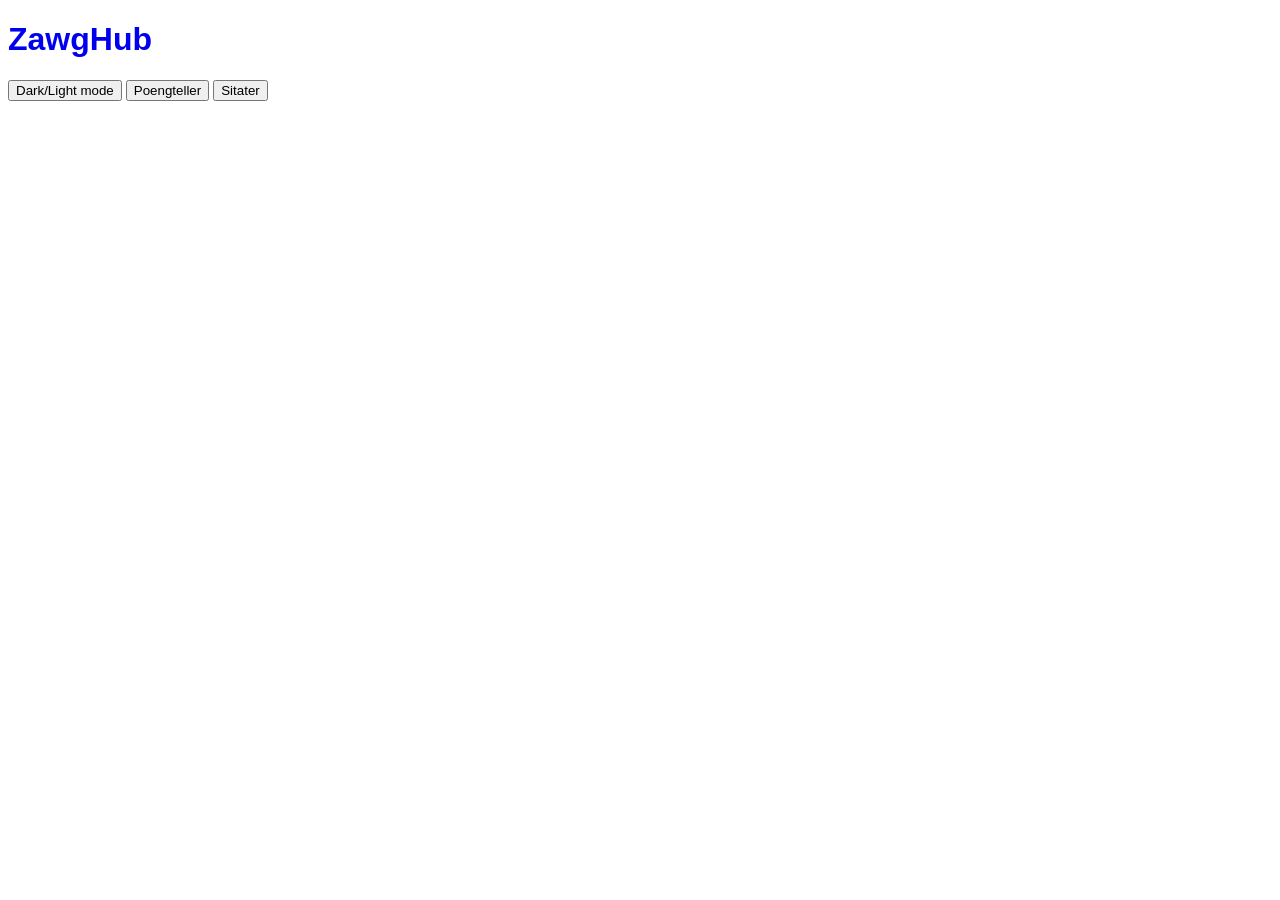
==== index.html @ 67b4a945 "asdasdsad" ====
<!DOCTYPE html>
<html lang="en">
<head>
    <meta charset="UTF-8">
    <meta name="viewport" content="width=device-width, initial-scale=1.0">
    <title>Zawg Hub</title>
    <link rel="stylesheet" href="style.css">        
</head>
<body id="bg">
    <a href="index.html"><h1>ZawgHub</h1></a>
    <button id="change">Dark/Light mode</button>
    <a href="poeng.html"><button>Poengteller</button></a>
    <a href="sitat.html"><button>Sitater</button></a>



    <script src="script.js"></script>
</body>
</html>
---- style.css ----
h1{
    font-family: 'Gill Sans', 'Gill Sans MT', Calibri, 'Trebuchet MS', sans-serif;
}

a{
    text-decoration: none;
}
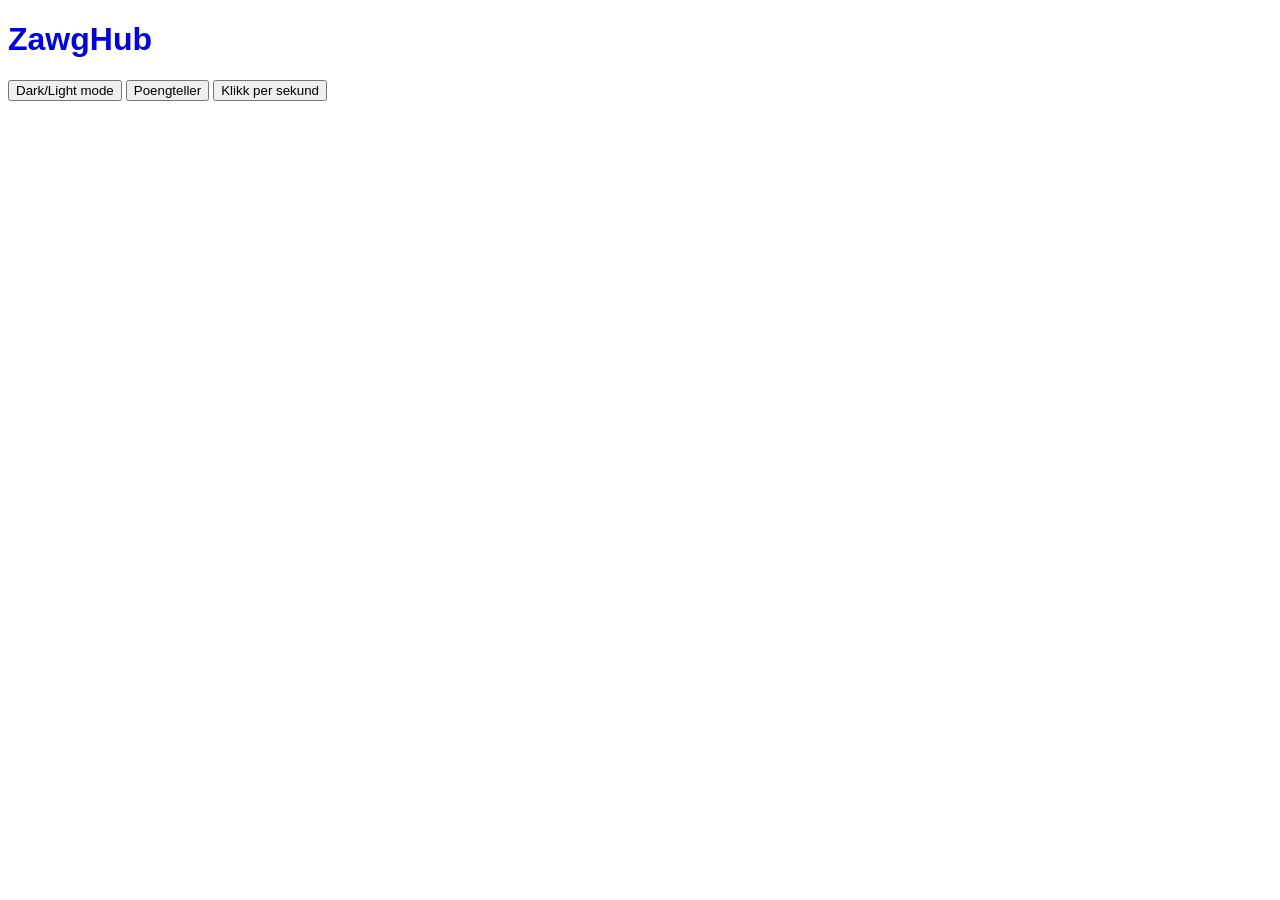
==== commit d4dad50d: "adasd" ====
--- a/index.html
+++ b/index.html
@@ -10,10 +10,7 @@
     <a href="index.html"><h1>ZawgHub</h1></a>
     <button id="change">Dark/Light mode</button>
     <a href="poeng.html"><button>Poengteller</button></a>
-    <a href="sitat.html"><button>Sitater</button></a>
-
-
-
+    <a href="sitat.html"><button>Klikk per sekund</button></a>
     <script src="script.js"></script>
 </body>
 </html>
--- a/style.css
+++ b/style.css
@@ -4,4 +4,9 @@
 
 a{
     text-decoration: none;
+}
+
+#knapp{
+    width:20rem;
+    height:20rem;
 }
